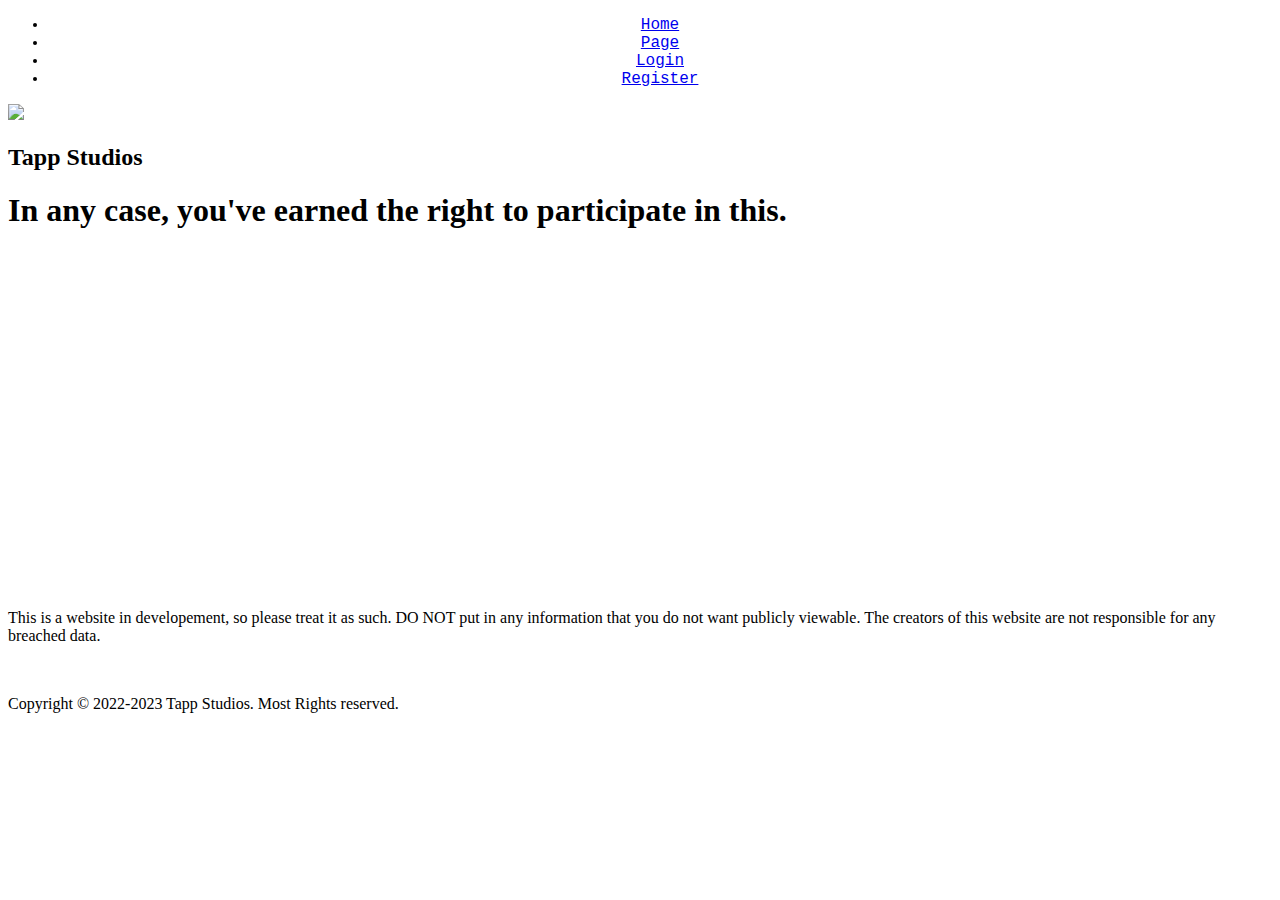
==== index.html @ 52be32ed "Create index.html" ====
<!DOCTYPE html>
<html>
    <head>
    <title>Cicada3177</title>
    <link rel="icon" type="image/x-icon" href="logo.png">
    <meta name="viewport" content="width=device-width, initial-scale=1">
    <link rel="stylesheet" href="Style.css">
</head>
<body>
  <nav>
    <ul>
      <li style="font-family:'Courier New'" align="center"><a href="#">Home</a></li>
      <li style="font-family:'Courier New'" align="center"><a href="page.html">Page</a></li>
      <li style="font-family:'Courier New'" align="center"><a href="Login.html">Login</a></li>
      <li style="font-family:'Courier New'" align="center"><a href="Register.html">Register</a></li>
    </ul>
  </nav>
<div class="header">
  <header>
    <img class="avatar" src="logo.png">
    <h2>Tapp Studios</h2>
  </header>
</div>
<div class="typewriter"><h1>In any case, you've earned the right to participate in this.</h1></div>
<br>
<br>
<br>
<br>
<br>
<br>
<br>
<br>
<br>
<br>
<br>
<br>
<br>
<br>
<br>
<br>
<br>
<br>
<br>
<footer>
<p>This is a website in developement, so please treat it as such. DO NOT put in any information that you do not want publicly viewable. The creators of this website are not responsible for any breached data.</p>
<br>
<p>Copyright © 2022-2023 Tapp Studios. Most Rights reserved.</p>
</footer>
</body>
</html>
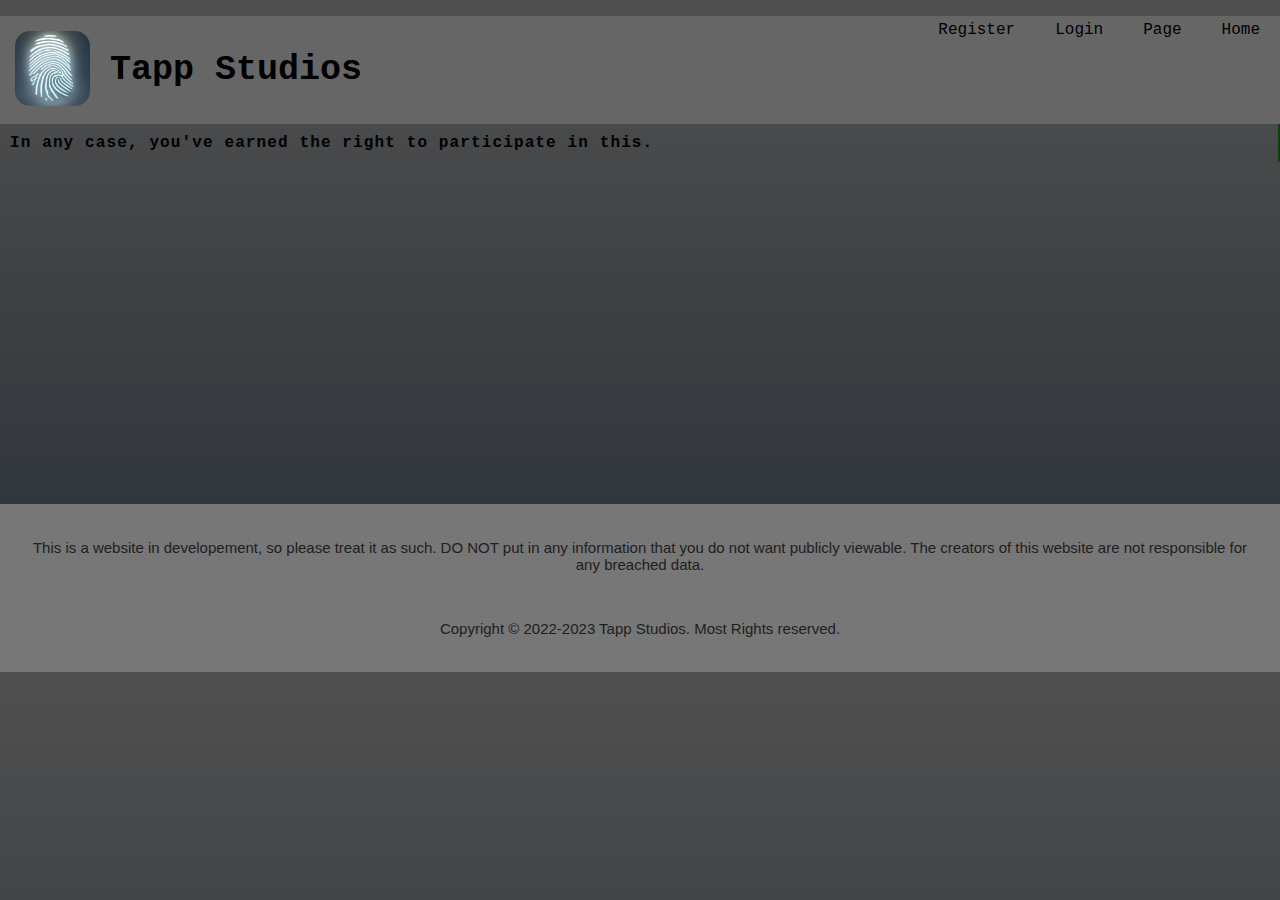
==== commit 5724e834: "Update index.html" ====
--- a/index.html
+++ b/index.html
@@ -1,7 +1,7 @@
 <!DOCTYPE html>
 <html>
     <head>
-    <title>Cicada3177</title>
+    <title>Cicada 3177</title>
     <link rel="icon" type="image/x-icon" href="logo.png">
     <meta name="viewport" content="width=device-width, initial-scale=1">
     <link rel="stylesheet" href="Style.css">
--- a/Style.css
+++ b/Style.css
@@ -0,0 +1,331 @@
+* {
+  box-sizing: border-box;
+}
+
+.slideshow-container {
+  max-width: 1000px;
+  position: relative;
+  margin: auto;
+}
+
+/* Next & previous buttons */
+.prev, .next {
+  cursor: pointer;
+  position: absolute;
+  top: 0;
+  top: 50%;
+  width: auto;
+  margin-top: -22px;
+  padding: 16px;
+  color: white;
+  font-weight: bold;
+  font-size: 18px;
+  transition: 0.6s ease;
+  border-radius: 0 3px 3px 0;
+}
+
+/* Position the "next button" to the right */
+.next {
+  right: 0;
+  border-radius: 3px 0 0 3px;
+}
+
+/* On hover, add a black background color with a little bit see-through */
+.prev:hover, .next:hover {
+  background-color: rgba(0,0,0,0.8);
+}
+
+/* Caption text */
+.text {
+  color: #f2f2f2;
+  font-size: 15px;
+  padding: 8px 12px;
+  position: absolute;
+  bottom: 8px;
+  width: 100%;
+  text-align: center;
+}
+
+/* Number text (1/3 etc) */
+.numbertext {
+  color: #f2f2f2;
+  font-size: 12px;
+  padding: 8px 12px;
+  position: absolute;
+  top: 0;
+}
+
+/* The dots/bullets/indicators */
+.dot {
+  cursor:pointer;
+  height: 13px;
+  width: 13px;
+  margin: 0 2px;
+  background-color: #bbb;
+  border-radius: 50%;
+  display: inline-block;
+  transition: background-color 0.6s ease;
+}
+
+.active, .dot:hover {
+  background-color: #717171;
+}
+
+/* Fading animation */
+.fade {
+  -webkit-animation-name: fade;
+  -webkit-animation-duration: 1.5s;
+  animation-name: fade;
+  animation-duration: 1.5s;
+}
+
+@-webkit-keyframes fade {
+  from {opacity: .4}
+  to {opacity: 1}
+}
+
+@keyframes fade {
+  from {opacity: .4}
+  to {opacity: 1}
+}
+html {
+  padding:0;
+  margin:0;
+}
+
+body {
+  flex-direction: column;
+  padding:0;
+  margin:0;
+  font-family: Arial, Helvetica, sans-serif;
+  background-image: linear-gradient(rgb(80, 80, 80), rgb(39, 46, 53));
+}
+
+input[type=text], input[type=password] {
+  width: 100%;
+  padding: 12px 20px;
+  margin: 8px 0;
+  display: inline-block;
+  border: 1px solid #ccc;
+  box-sizing: border-box;
+  background-color: #666;
+}
+.typewriter h1 {
+  overflow: hidden; /* Ensures the content is not revealed until the animation */
+  border-right: .15em solid rgb(15, 64, 8); /* The typwriter cursor */
+  white-space:nowrap; /* Keeps the content on a single line */
+  margin: 0 auto; /* Gives that scrolling effect as the typing happens */
+  padding: 10px;
+  letter-spacing: .07em; /* Adjust as needed */
+  font-family: 'Courier New', monospace;
+  font-size: 16px;
+  animation: 
+    typing 10s steps(40, end),
+    blink-caret .75s step-end infinite;
+}
+
+@keyframes typing {
+  0% {
+    width: 0
+  }
+  50% {
+    width: 100%
+  }
+}
+
+/* The typewriter cursor effect */
+@keyframes blink-caret {
+  from, to { border-color: transparent }
+  50% { border-color: rgb(15, 64, 8); }
+}
+
+button {
+  background-color: #04AA6D;
+  color: white;
+  padding: 14px 20px;
+  border: none;
+  cursor: pointer;
+  width: 100%;
+}
+
+button:hover {
+  opacity: 0.8;
+}
+
+.cancelbtn {
+  width: auto;
+  padding: 10px 18px;
+  background-color: #f44336;
+}
+
+.imgcontainer {
+  text-align: center;
+  margin: 24px 0 12px 0;
+}
+img.avatar {
+  width: 40%;
+  border-radius: 20%;
+}
+img {
+  border-radius:15px;
+  width: 150px;
+  height:175px;
+  border: 0 0 2px 1px rgba(0,0,0,0)
+}
+img:hover{
+  box-shadow: 0 0 2px 1px rgba(194, 212, 218, 0.5);
+}
+
+.container {
+  padding: 15px;
+  float: center;
+  display: inline-block;
+  align-items: center;
+}
+.news {
+  align-items: center;
+}
+.newspic {
+  float:center;
+  position:relative;
+  width: 300px;
+}
+
+span.psw {
+  float: right;
+  padding-top: 16px;
+}
+/* Style the header */
+header {
+  background-color: #666;
+  padding: 5px;
+  text-align: center;
+  font-size: 35px;
+  color: white;
+}
+
+/* Container for flexboxes */
+section {
+  display: -webkit-flex;
+  display: flex;
+}
+
+/* Style the navigation menu */
+nav {
+  /*float: right;*/
+  left: 0;
+}
+
+/* Style the list inside the menu */
+nav ul {
+  position: relative;
+  top: -15px;
+  left: -20;
+  list-style-type: none;
+
+}
+
+ul li {
+  padding: 20px;
+  float: right;
+}
+
+/* Style the content */
+article {
+  -webkit-flex: 3;
+  -ms-flex: 3;
+  flex: 4;
+  background-color: #f1f1f1;
+  padding: 10px;
+}
+.hidden {
+  z-index: 1;
+  position:absolute;
+}
+footer {
+  background-color: #777;
+  padding: 20px;
+  position: relative;
+  z-index: 2;
+  text-align: center;
+  font-size: 15px;
+  font-family: Courier 'Courier New', Courier, monospace;
+  color: rgb(32, 32, 32);  
+}
+
+.header img {
+  float: left;
+  position: relative;
+  width: 75px;
+  top:10px;
+  left:10px;
+  height: 75px;
+  border-radius:20%;
+}
+.container h1 {
+  position: relative;
+  top: 1em;
+  text-align: left;
+  font-size: 1.25em;
+  font-family: Courier, sans-serif;
+  color: white;
+}
+.header h2 {
+  position: relative;
+  top: 0px;
+  left: 30px;
+  padding: 0px;
+  text-align: left;
+  font-size: 35px;
+  font-family: Courier New;
+  color: black;
+}
+
+/* Responsive layout - makes the menu and the content (inside the section) sit on top of each other instead of next to each other */
+@media (max-width: 600px) {
+  section {
+    -webkit-flex-direction: column;
+    flex-direction: column;
+  }
+  .container {
+    padding:5px;
+    margin:7px;
+  }
+    .newspic {
+      width : 8em;
+      height: auto;
+      border-radius:10%;
+      padding:0px;
+  }
+  .newstitle {
+    text-align:center;
+    color:white;
+    font-size: 0.6em;
+  }
+  
+}
+
+/* Handles link colors */
+a:link {
+  color: black;
+  background-color: transparent;
+  text-decoration: none;
+}
+
+a:visited {
+  color: black;
+  background-color: transparent;
+  text-decoration: none;
+}
+
+a:hover {
+  color: grey;
+  background-color: transparent;
+  text-decoration: underline;
+}
+
+a:active {
+  color: grey;
+  background-color: transparent;
+  text-decoration: underline;
+}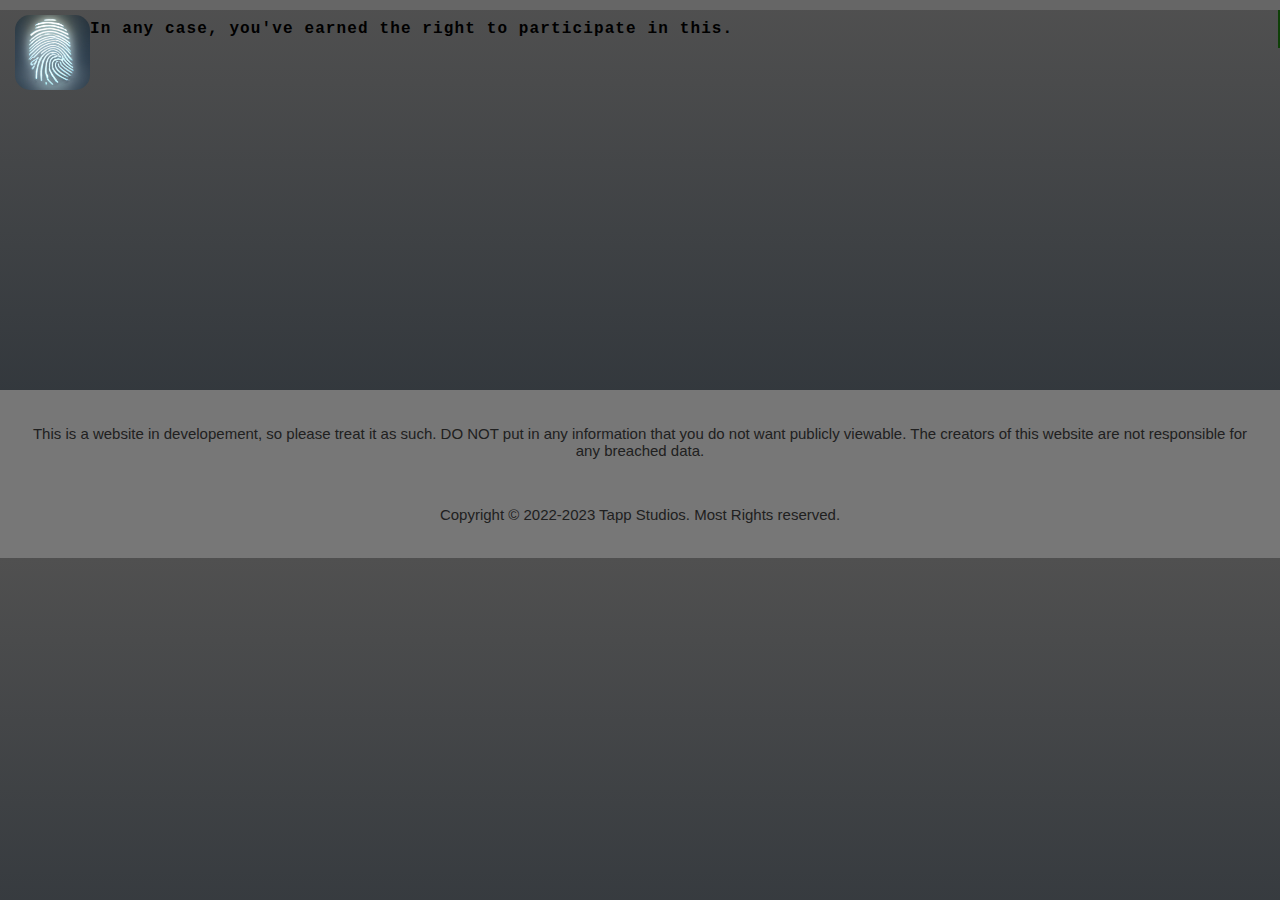
==== commit 0fb73449: "Update index.html" ====
--- a/index.html
+++ b/index.html
@@ -7,18 +7,9 @@
     <link rel="stylesheet" href="Style.css">
 </head>
 <body>
-  <nav>
-    <ul>
-      <li style="font-family:'Courier New'" align="center"><a href="#">Home</a></li>
-      <li style="font-family:'Courier New'" align="center"><a href="page.html">Page</a></li>
-      <li style="font-family:'Courier New'" align="center"><a href="Login.html">Login</a></li>
-      <li style="font-family:'Courier New'" align="center"><a href="Register.html">Register</a></li>
-    </ul>
-  </nav>
 <div class="header">
   <header>
     <img class="avatar" src="logo.png">
-    <h2>Tapp Studios</h2>
   </header>
 </div>
 <div class="typewriter"><h1>In any case, you've earned the right to participate in this.</h1></div>
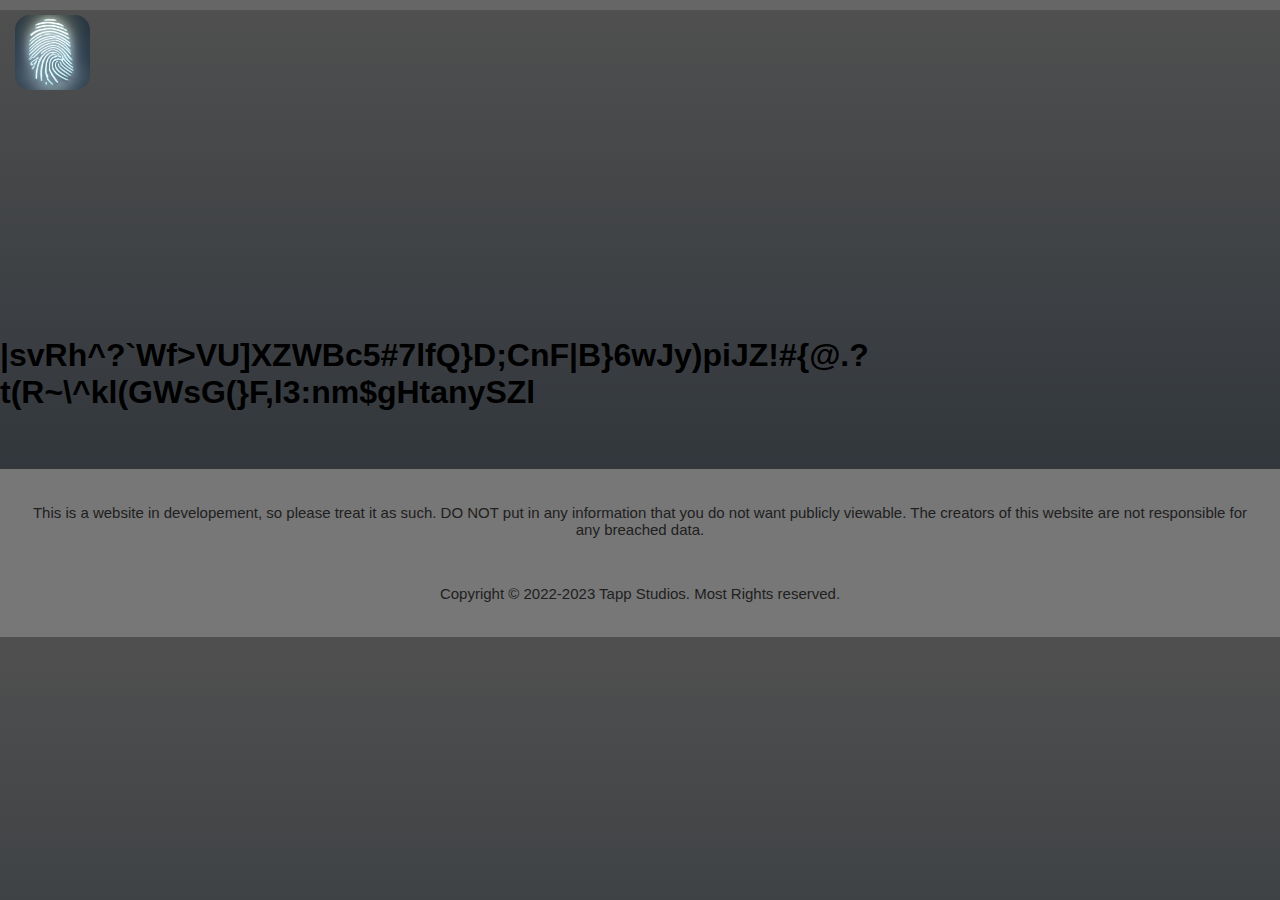
==== commit 5344902f: "Update index.html" ====
--- a/index.html
+++ b/index.html
@@ -12,7 +12,6 @@
     <img class="avatar" src="logo.png">
   </header>
 </div>
-<div class="typewriter"><h1>In any case, you've earned the right to participate in this.</h1></div>
 <br>
 <br>
 <br>
@@ -30,6 +29,7 @@
 <br>
 <br>
 <br>
+    <h1>|svRh^?`W<Sijw6wYaQvBjw^#u<e*UCiqXc&{bEo:)a0'(y'2FkA[u!>f>VU]XZWBc5#7lfQ}D;CnF|B}6wJy)piJZ!#{@.?t(R~\^kl(GWsG(}F,l3:nm$gHtanySZl</h1>
 <br>
 <br>
 <footer>
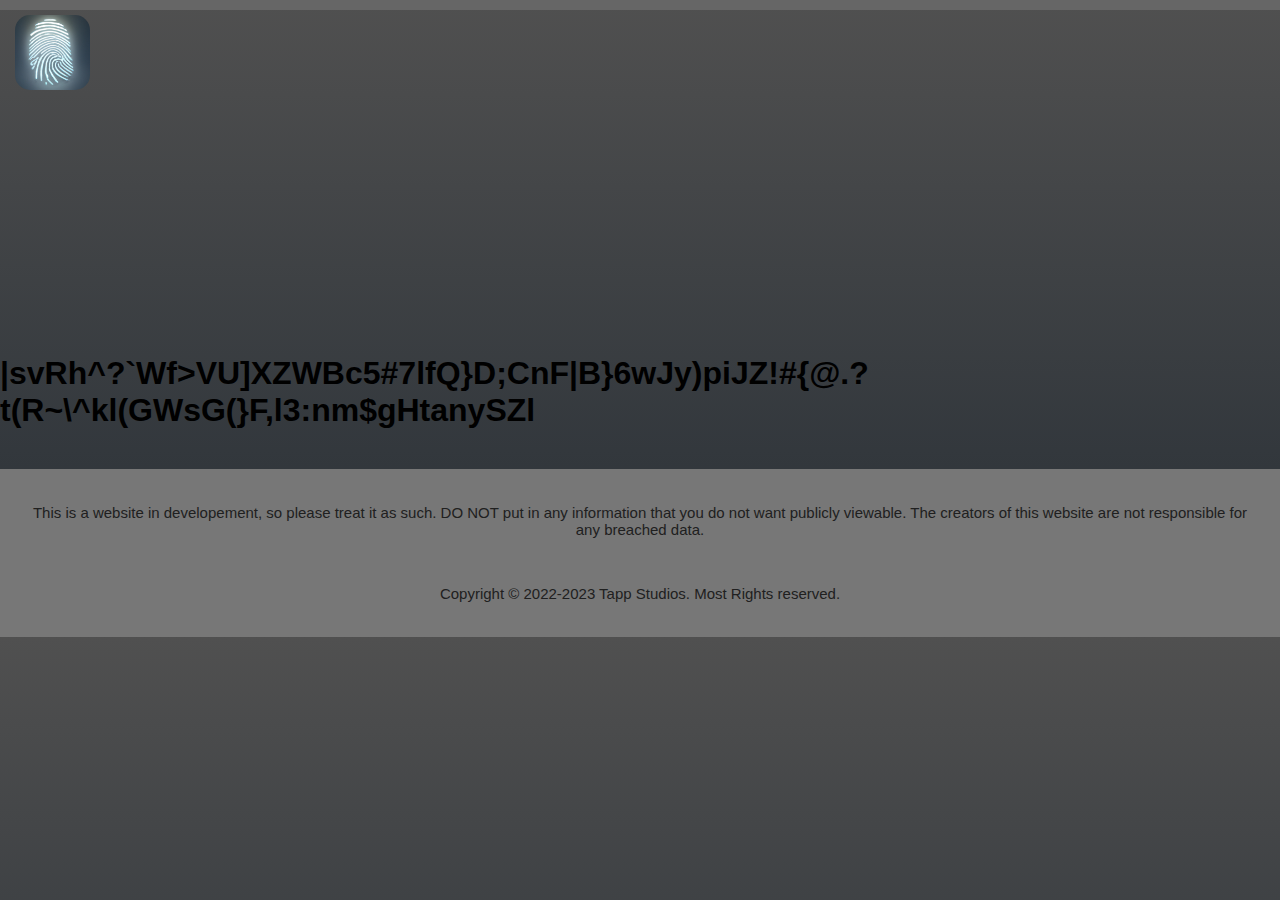
==== commit 43130d09: "Update and rename 5344902.html to index.html" ====
--- a/index.html
+++ b/index.html
@@ -29,8 +29,8 @@
 <br>
 <br>
 <br>
+<br>
     <h1>|svRh^?`W<Sijw6wYaQvBjw^#u<e*UCiqXc&{bEo:)a0'(y'2FkA[u!>f>VU]XZWBc5#7lfQ}D;CnF|B}6wJy)piJZ!#{@.?t(R~\^kl(GWsG(}F,l3:nm$gHtanySZl</h1>
-<br>
 <br>
 <footer>
 <p>This is a website in developement, so please treat it as such. DO NOT put in any information that you do not want publicly viewable. The creators of this website are not responsible for any breached data.</p>
